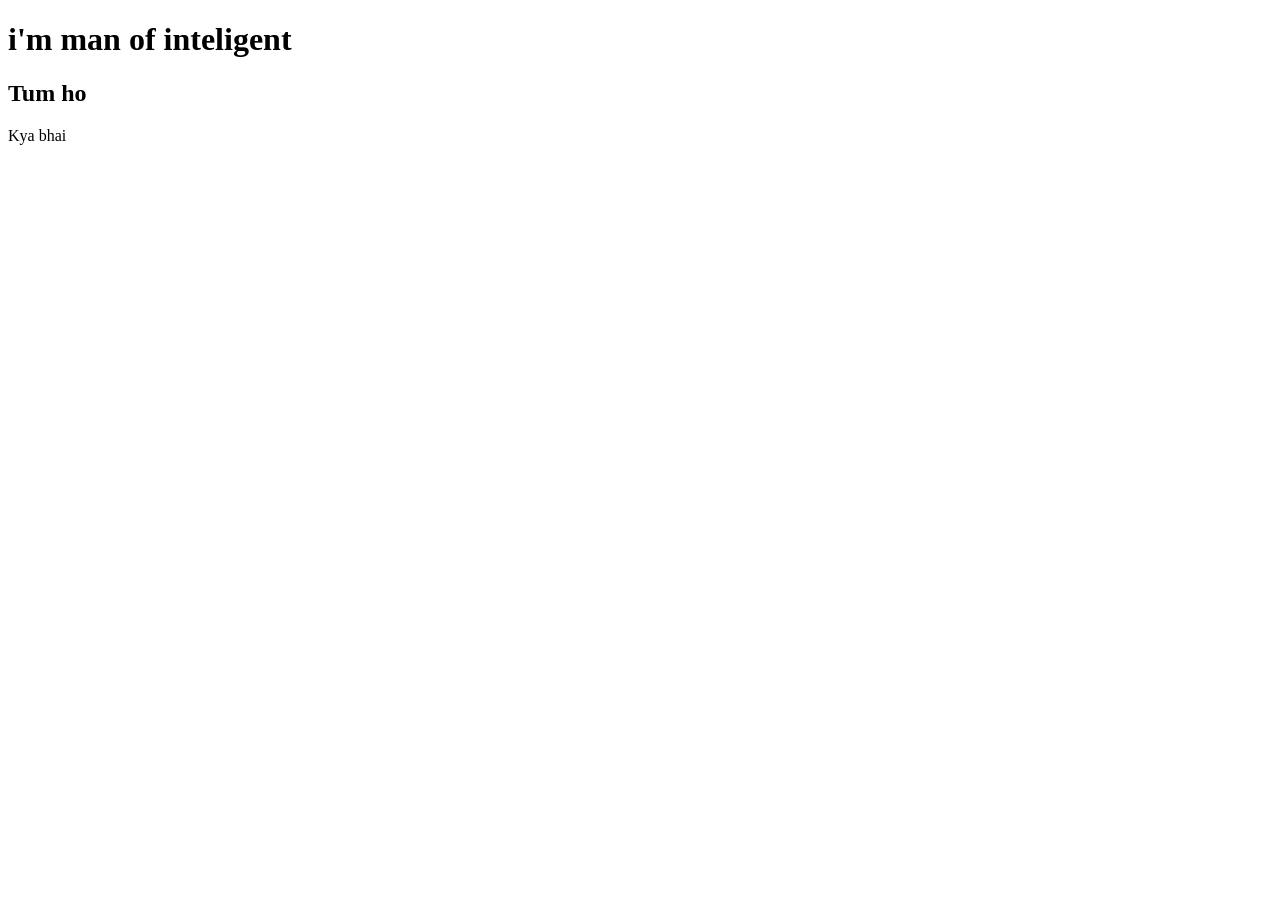
==== JS_DOM1/index.html @ b5b62326 "adding eventListner" ====
<!DOCTYPE html>
<html lang="en">
<head>
    <meta charset="UTF-8">
    <meta name="viewport" content="width=device-width, initial-scale=1.0">
    <title>Document</title>
</head>
<body>
    <h1>i'm man of inteligent</h1>
    <h2>Tum ho </h2>
    <p>Kya bhai </p>
    <script src="./index.js"></script>
</body>
</html>
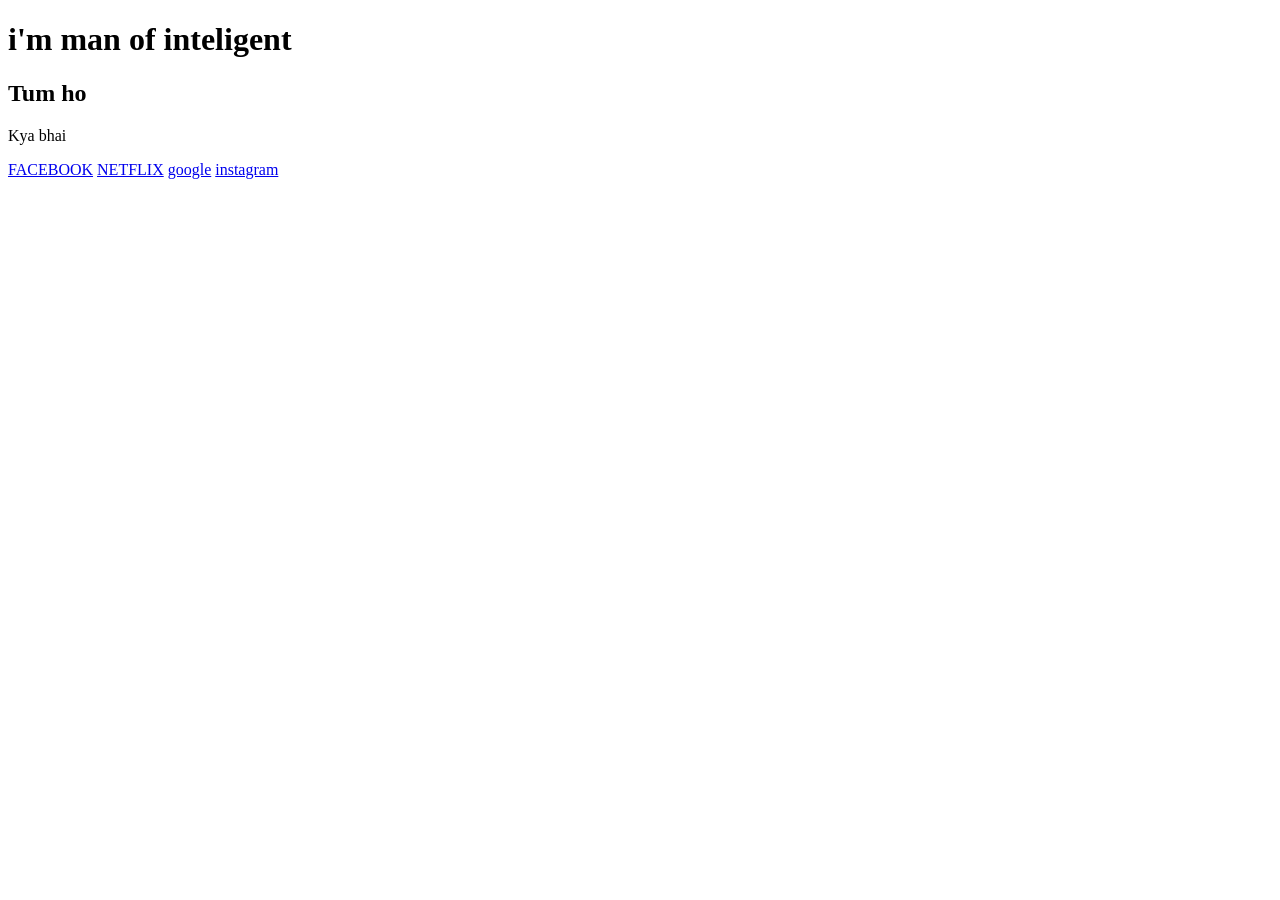
==== commit 5b625513: "understand remainig concet of eventListner" ====
--- a/JS_DOM1/index.html
+++ b/JS_DOM1/index.html
@@ -8,7 +8,12 @@
 <body>
     <h1>i'm man of inteligent</h1>
     <h2>Tum ho </h2>
-    <p>Kya bhai </p>
+    <p id="wrapper">Kya bhai </p>
+    <a href="https://www.facebook.com/">FACEBOOK</a>
+    <a href="https://www.netflix.com/">NETFLIX</a>
+    <a href="https://www.google.com/">google</a>
+    <a href="https://www.instagram.com/">instagram</a>
+
     <script src="./index.js"></script>
 </body>
 </html>
